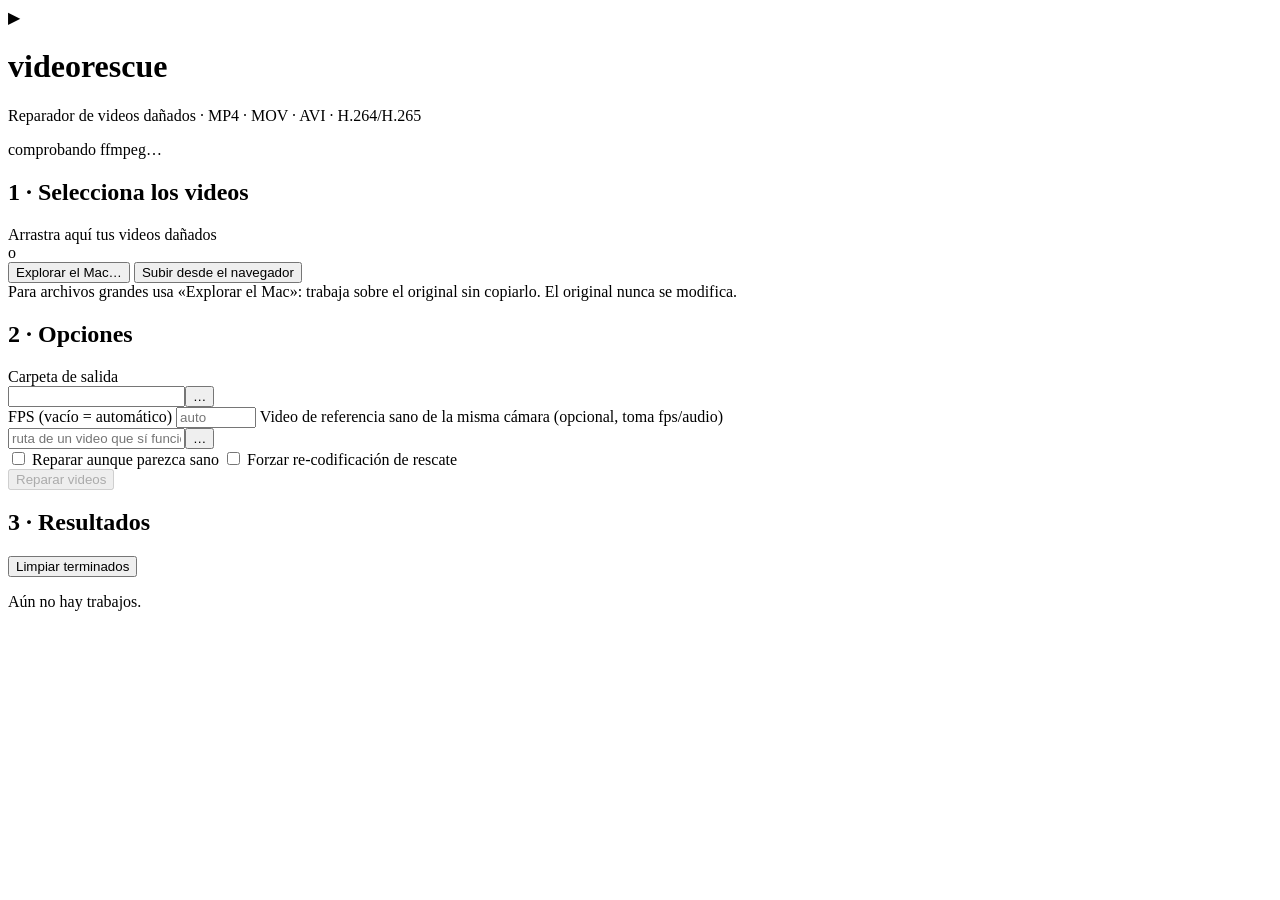
==== videorescue/static/index.html @ 0cfc5e38 "refactor: renombra el proyecto a videorescue (paquete, app, instaladores y documentación)" ====
<!doctype html>
<html lang="es">
<head>
<meta charset="utf-8">
<meta name="viewport" content="width=device-width, initial-scale=1">
<title>videorescue · Reparador de videos</title>
<link rel="stylesheet" href="/static/style.css">
</head>
<body>
<header>
  <div class="brand"><span class="logo">▶</span><div><h1>videorescue</h1><p>Reparador de videos dañados · MP4 · MOV · AVI · H.264/H.265</p></div></div>
  <div id="ffstatus" class="pill">comprobando ffmpeg…</div>
</header>

<main>
  <section class="card" id="inputCard">
    <h2>1 · Selecciona los videos</h2>
    <div id="drop" class="drop">
      <div class="big">Arrastra aquí tus videos dañados</div>
      <div class="muted">o</div>
      <div class="row center">
        <button id="btnBrowse" class="primary">Explorar el Mac…</button>
        <button id="btnUpload">Subir desde el navegador</button>
        <input type="file" id="fileInput" multiple hidden>
      </div>
      <div class="muted small">Para archivos grandes usa «Explorar el Mac»: trabaja sobre el original sin copiarlo. El original nunca se modifica.</div>
    </div>
    <ul id="files" class="files"></ul>
  </section>

  <section class="card">
    <h2>2 · Opciones</h2>
    <div class="grid">
      <label>Carpeta de salida
        <div class="row"><input id="outdir" type="text"><button id="btnOut" title="Elegir carpeta">…</button></div></label>
      <label>FPS (vacío = automático)
        <input id="fps" type="number" step="0.01" min="1" max="240" placeholder="auto"></label>
      <label class="span2">Video de referencia sano de la misma cámara (opcional, toma fps/audio)
        <div class="row"><input id="ref" type="text" placeholder="ruta de un video que sí funcione"><button id="btnRef">…</button></div></label>
    </div>
    <div class="row wrap">
      <label class="check"><input type="checkbox" id="force"> Reparar aunque parezca sano</label>
      <label class="check"><input type="checkbox" id="reenc"> Forzar re-codificación de rescate</label>
    </div>
    <div class="row"><button id="btnStart" class="primary big" disabled>Reparar videos</button><span class="muted small" id="startHint"></span></div>
  </section>

  <section class="card wide">
    <div class="row between"><h2>3 · Resultados</h2><button id="btnClear" class="ghost">Limpiar terminados</button></div>
    <div id="jobs"><p class="muted">Aún no hay trabajos.</p></div>
  </section>
</main>

<div id="modal" class="modal" hidden>
  <div class="dialog">
    <div class="row between"><h3 id="mTitle">Explorar</h3><button id="mClose" class="ghost">✕</button></div>
    <div class="fsbody">
      <nav id="places"></nav>
      <div class="fslist">
        <div class="row"><button id="mUp">↑</button><input id="mPath" type="text"></div>
        <ul id="mItems"></ul>
      </div>
    </div>
    <div class="row between"><span class="muted small" id="mSel"></span><div class="row"><button id="mCancel">Cancelar</button><button id="mOk" class="primary">Aceptar</button></div></div>
  </div>
</div>

<div id="player" class="modal" hidden>
  <div class="dialog"><div class="row between"><h3 id="pTitle"></h3><button id="pClose" class="ghost">✕</button></div>
  <video id="pVideo" controls style="width:100%;max-height:70vh;background:#000"></video></div>
</div>
<script src="/static/app.js"></script>
</body>
</html>
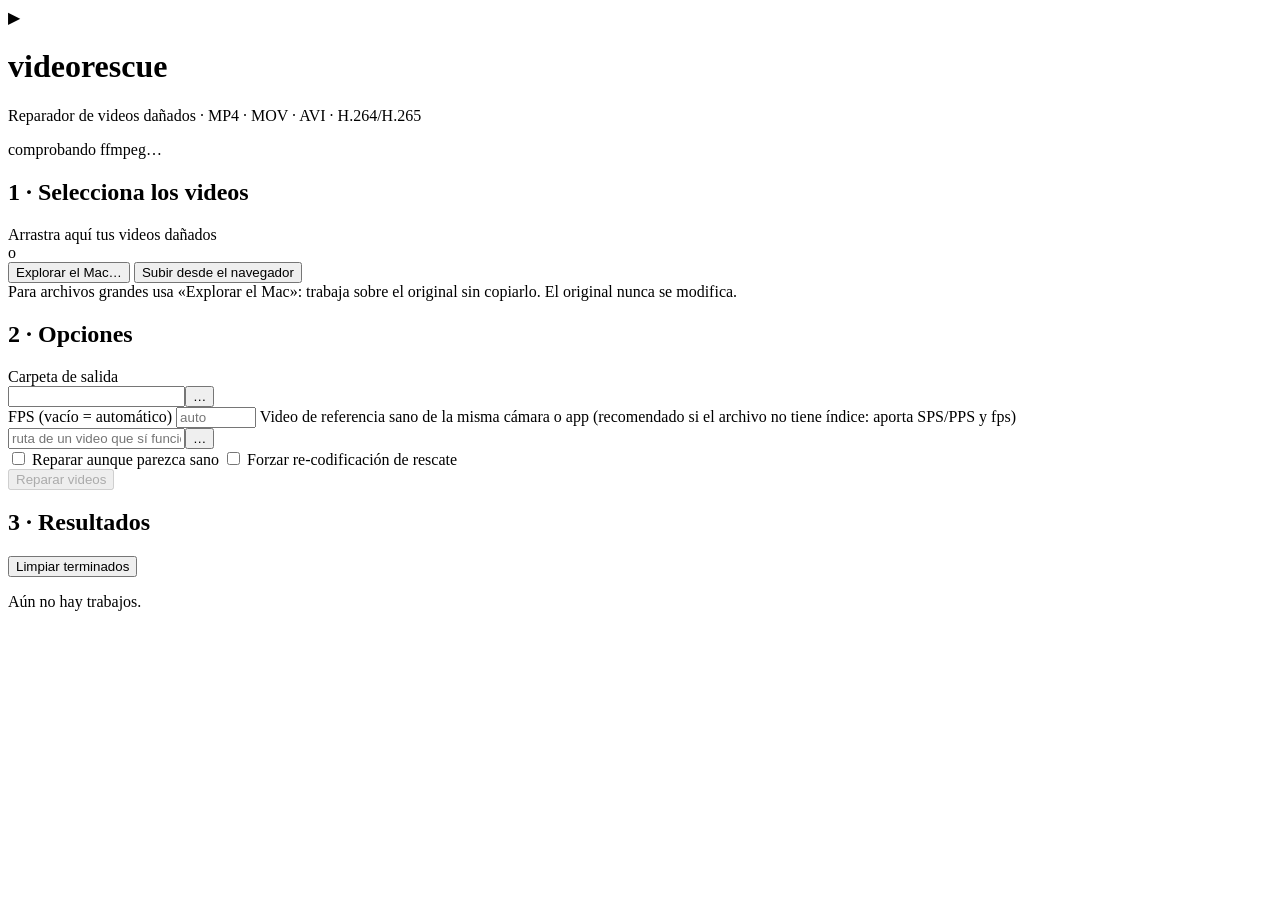
==== commit 33284828: "docs: documenta el video de referencia y sube la versión a 1.1.1" ====
--- a/videorescue/static/index.html
+++ b/videorescue/static/index.html
@@ -35,7 +35,7 @@
         <div class="row"><input id="outdir" type="text"><button id="btnOut" title="Elegir carpeta">…</button></div></label>
       <label>FPS (vacío = automático)
         <input id="fps" type="number" step="0.01" min="1" max="240" placeholder="auto"></label>
-      <label class="span2">Video de referencia sano de la misma cámara (opcional, toma fps/audio)
+      <label class="span2">Video de referencia sano de la misma cámara o app (recomendado si el archivo no tiene índice: aporta SPS/PPS y fps)
         <div class="row"><input id="ref" type="text" placeholder="ruta de un video que sí funcione"><button id="btnRef">…</button></div></label>
     </div>
     <div class="row wrap">
